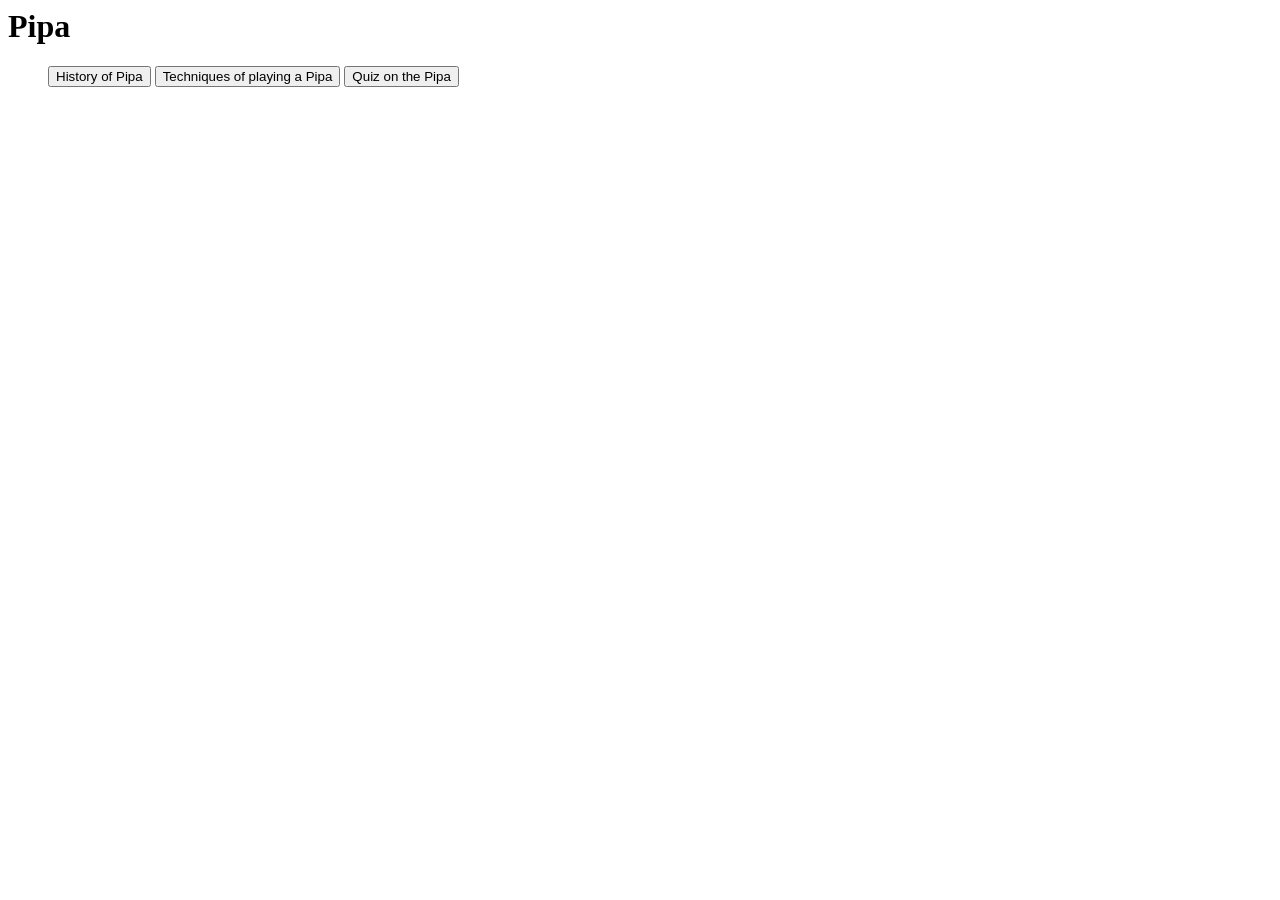
==== webdevA2/index.html @ 23c365b2 "erm" ====
<DOCTYPE! html>
    <html lang="en">
        <head>
            <meta charset="UTF-8">
            <link href="style.css" type="text/css" rel="stylesheet" />
            <script src="main.js" defer></script>
            <meta name="viewport" content="width=device-width, initial-scale=1.0">
            <title>Pipa</title>
        </head>

        <body>
            <header>
                <h1>Pipa</h1>
            </header>

            <nav> <!--menu-->
                <!--hamburger icon for mobile-->
                <button id="hamIcon">Open Menu</button>
                <ul>
                    <li><button id="page1btn">History of Pipa</button></li>
                    <li><button id="page2btn">Techniques of playing a Pipa</button></li>
                    <li><button id="page3btn">Quiz on the Pipa</button></li>
                </ul>
            </nav>
            <main id="pagecontainer">
                <section class="page" id="page1">
                    <h1>History of Pipa</h1>
                    
                        <article>
                            <p>The Pipa(Chinese:琵琶) is a traditional Chinese plucking string instrument. It has the name of "the King of Chinese Instruments" due to its history and rich techniques used for perfomance.
                                It is shaped like a pear with long neck, has four strings with a range of over three octaves 
                                and is played by plucking the strings with fake fingernails(or actual fingernails if they are strong enough, just pray they don't snap :D).
                            </p>
                            <h3>Origin</h3>
                            <p>The term "Pipa" originally referred to the circular shaped instrument with long neck, which is the "Qin Pipa"(Chinese:秦琵琶) during The Qin dynasty and Han dynasty.
                                Afterwards, the circular shaped instrument was renamed to "Ruan Xian"(Chinese:阮咸, now known as "Ruan"(Chinese:阮)) during the Jin Dynasty, 
                                and the Oud from the arabs was introduced to the Western Region of China via ancient India, which then developed into the current Pipa we know. 
                                However, it was named "Hu Pipa"(Chinese:胡琵琶), which means "barbarian pipa". 
                            </p>
                        </article>

                        <article>
                            <h3>Development</h3>
                            <p>During the Tang Dynasty, the Pipa was introduced to the royal court and became a popular instrument for entertainment. 
                                It was during this time that the Pipa's playing techniques were further developed, and it became an essential part of Chinese music culture.
                            </p>
                            <p>In the Song Dynasty, the Pipa continued to evolve, with new playing techniques and styles emerging. 
                                It was during this period that the Pipa became a symbol of elegance and refinement in Chinese society.
                            </p>
                        </article>

                        <article>
                            <h3>Modern Era</h3>
                            <p>In the modern era, the Pipa has continued to be a significant instrument in Chinese music. 
                                It is used in both traditional and contemporary compositions, and its unique sound has captivated audiences worldwide.
                            </p>
                            <p>Today, the Pipa is not only a symbol of Chinese musical heritage but also a versatile instrument that continues to inspire musicians and composers around the globe.
                            </p>
                        </article>

                        <article>
                            <h3>Conclusion</h3>
                            <p>The Pipa's rich history and development over the centuries have solidified its place as a cherished instrument in Chinese culture. 
                                Its unique sound and expressive capabilities make it a favorite among musicians and audiences alike.
                            </p>
                        </article>

                        <article>
                            <h3>Parts of the Pipa</h3>
                            <p>The Pipa consists of several key parts that contribute to its unique sound and playing technique:</p>
                            <ul>
                                <li><b>Head:</b> The top part of the instrument where the tuning pegs are located.</li>
                                <li><b>Neck:</b> The long, slender part that connects the head to the body.</li>
                                <li><b>Body:</b> The main resonating chamber, typically pear-shaped.</li>
                                <li><b>Strings:</b> Four strings that are plucked to produce sound.</li>
                                <li><b>Fingerboard:</b> The surface on which the player places their fingers to change pitch.</li>
                            </ul>
                        </article>
                    </section>

                <section class="page" id="page2">
                    <h1>Techniques of playing a Pipa</h1>
                    <article>
                        <p>Playing the Pipa involves a variety of techniques that allow for expressive and dynamic performances. Some of the basic techniques include:</p>
                        <ul>
                            <li><b>Tan(Chinese: 弹):</b>Flicking the string outwards with the index fingernail.</li>
                            <li><b>Tiao(Chinese: 挑):</b> Flicking the string inwards with the thumb fingernail.</li>
                            <li><b>Tantiao(Chinese: 弹挑):</b> The combination of Tan and Tiao to play a music piece.</li>
                            <li><b>Lunzhi(Chinese: 轮指):</b> Rapidly flicking the string with all five fingers to create a sustained sound.</li>
                            <li><b>Gun(Chinese: 滚奏):</b> Basically a rapid Tantiao, can be used on only a string or on two strings.</li>
                            <li><b>Harmonics(Chinese:泛音):</b> Lightly touching the string at specific points while flicking it to produce bell-like tones.</li>
                        </ul>
                    </article>
                </section>
                
                <section class="page" id="page3">
                    <h1>Quiz on the Pipa</h1>
                    <p>You are on your way to get a brand new Pipa! However, <b>you are BROKEEEEEEE!!!!!</b> To earn money so can get your dearest Pipa, WORK!!
                    <br> </p>
                </section>
            </main>
        </body>
    </html>
---- webdevA2/style.css ----
.page{width:80vw;height:80vh;border:1px solid red}
nav ul li{display:inline;}
#page1{background:#84766d}
#page2{background:#84766d}
#page3{background:#84766d}

/*CSS for responsive menu*/
#hamIcon{display:none;}
@media (max-width:800px){
/*make a menu items vertical*/
nav ul li{display:block;}
/* unhide menu icon */
#hamIcon{display:block;}
/*hide the menu item list*/
nav ul{display:none;}
}
/*to unhide menu items*/
.menuShow{display:block;}
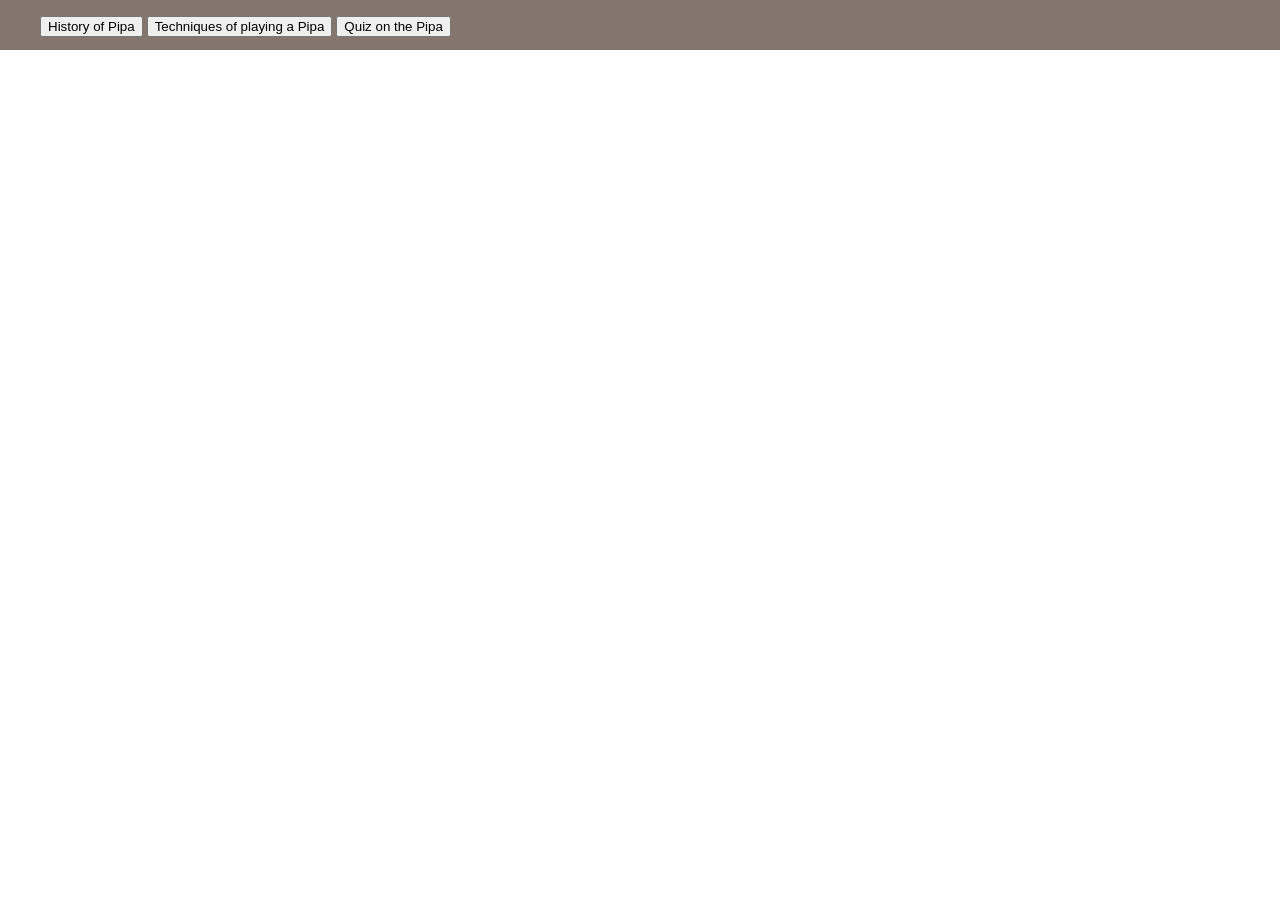
==== commit 47631737: "erm" ====
--- a/webdevA2/index.html
+++ b/webdevA2/index.html
@@ -13,7 +13,7 @@
                 <h1>Pipa</h1>
             </header>
 
-            <nav> <!--menu-->
+            <nav class="menu"> <!--menu-->
                 <!--hamburger icon for mobile-->
                 <button id="hamIcon">Open Menu</button>
                 <ul>
--- a/webdevA2/style.css
+++ b/webdevA2/style.css
@@ -1,8 +1,11 @@
-.page{width:80vw;height:80vh;border:1px solid red}
+.page{width:80vw;height:80vh;border:1px solid rgb(78, 41, 37)}
 nav ul li{display:inline;}
 #page1{background:#84766d}
 #page2{background:#84766d}
 #page3{background:#84766d}
+
+/*Menu*/
+.menu{background:#84766d;position:fixed;top:0;left:0;width:100%;height:50px;z-index:1;}
 
 /*CSS for responsive menu*/
 #hamIcon{display:none;}
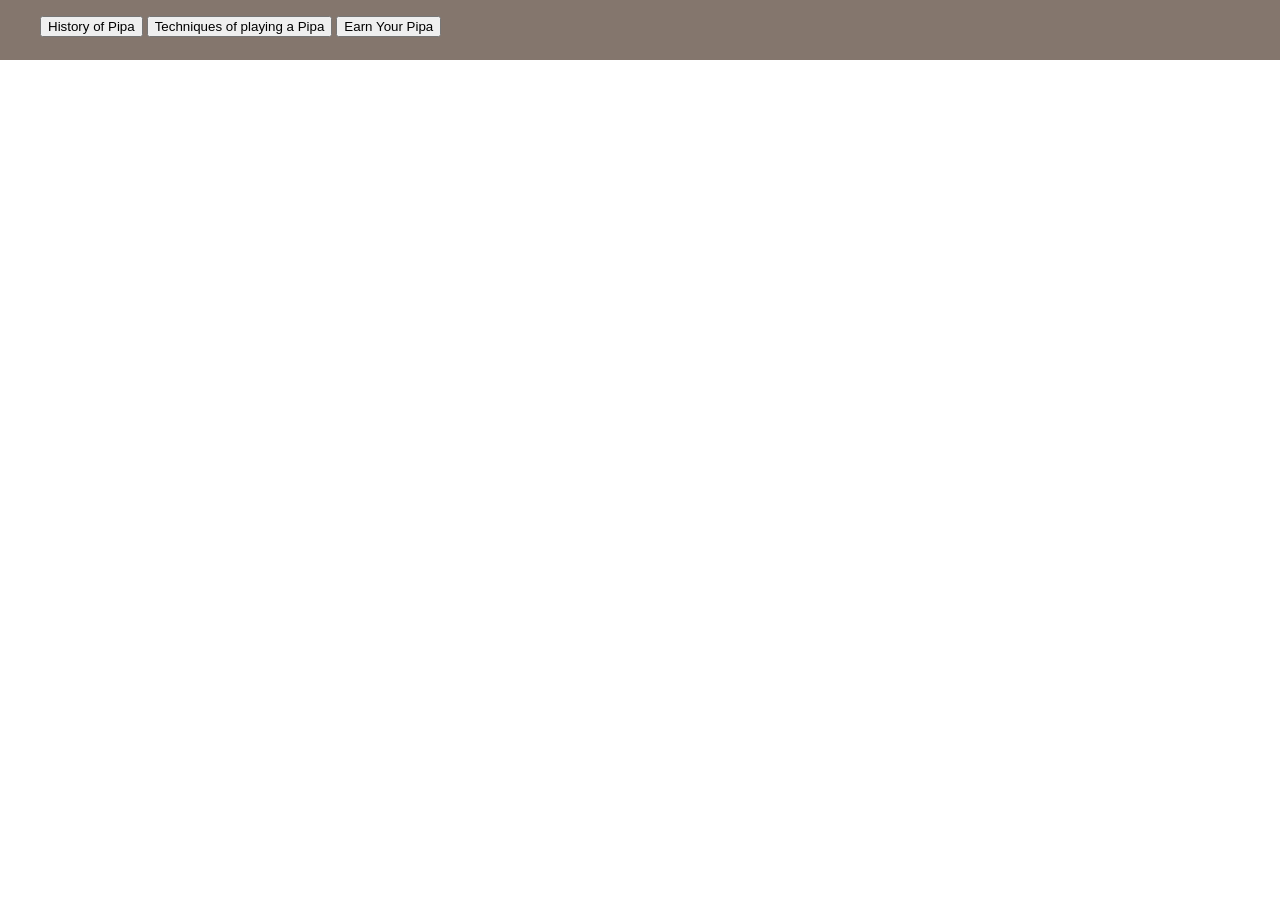
==== commit 26deaf54: "help" ====
--- a/webdevA2/index.html
+++ b/webdevA2/index.html
@@ -19,7 +19,7 @@
                 <ul>
                     <li><button id="page1btn">History of Pipa</button></li>
                     <li><button id="page2btn">Techniques of playing a Pipa</button></li>
-                    <li><button id="page3btn">Quiz on the Pipa</button></li>
+                    <li><button id="page3btn">Earn Your Pipa</button></li>
                 </ul>
             </nav>
             <main id="pagecontainer">
@@ -65,38 +65,58 @@
                             </p>
                         </article>
 
-                        <article>
-                            <h3>Parts of the Pipa</h3>
-                            <p>The Pipa consists of several key parts that contribute to its unique sound and playing technique:</p>
-                            <ul>
-                                <li><b>Head:</b> The top part of the instrument where the tuning pegs are located.</li>
-                                <li><b>Neck:</b> The long, slender part that connects the head to the body.</li>
-                                <li><b>Body:</b> The main resonating chamber, typically pear-shaped.</li>
-                                <li><b>Strings:</b> Four strings that are plucked to produce sound.</li>
-                                <li><b>Fingerboard:</b> The surface on which the player places their fingers to change pitch.</li>
-                            </ul>
-                        </article>
                     </section>
 
                 <section class="page" id="page2">
-                    <h1>Techniques of playing a Pipa</h1>
+                    <h1>About Pipa</h1>
                     <article>
+                        <h3>Parts of the Pipa</h3>
+                        <p>The Pipa consists of several key parts that contribute to its unique sound and playing technique:</p>
+                        <ul>
+                            <li><b>Head:</b> The top part of the instrument where the tuning pegs are located.</li>
+                            <li><b>Neck:</b> The long, slender part that connects the head to the body.</li>
+                            <li><b>Body:</b> The main resonating chamber, typically pear-shaped.</li>
+                            <li><b>Strings:</b> Four strings that are plucked to produce sound.</li>
+                            <li><b>Fingerboard:</b> The surface on which the player places their fingers to change pitch.</li>
+                        </ul>
+
+                        <img src="pipaparts.jpg" alt="Parts of the Pipa" />
+                        <!--source: Amazon-->
+                    </article>
+
+                    <article>
+                        <h3>Techniques of playing a Pipa</h3>
                         <p>Playing the Pipa involves a variety of techniques that allow for expressive and dynamic performances. Some of the basic techniques include:</p>
                         <ul>
                             <li><b>Tan(Chinese: 弹):</b>Flicking the string outwards with the index fingernail.</li>
                             <li><b>Tiao(Chinese: 挑):</b> Flicking the string inwards with the thumb fingernail.</li>
                             <li><b>Tantiao(Chinese: 弹挑):</b> The combination of Tan and Tiao to play a music piece.</li>
-                            <li><b>Lunzhi(Chinese: 轮指):</b> Rapidly flicking the string with all five fingers to create a sustained sound.</li>
-                            <li><b>Gun(Chinese: 滚奏):</b> Basically a rapid Tantiao, can be used on only a string or on two strings.</li>
+                            <li><b>Tremolo(Chinese: 轮指):</b> Rapidly flicking the string with all five fingers to create a sustained sound.</li>
+                            <li><b>Gunzou(Chinese: 滚奏):</b> Basically a rapid Tantiao, can be used on only a string or on two strings.</li>
                             <li><b>Harmonics(Chinese:泛音):</b> Lightly touching the string at specific points while flicking it to produce bell-like tones.</li>
+                        </ul>
+                    </article>
+
+                    <article>
+                        <h3>Songs</h3>
+                        <p>There are two categories of Pipa music, which is the civil-style music(Chinese: 文曲) and the martial-style music(Chinese: 武曲). 
+                            The civil-style music is typically more gentle and lyrical, usually linked to the Southern Schools, 
+                            while the martial-style music is more energetic and dramatic, usually linked to the Northern Schools.</p>
+                        <p>Here are some popular songs for the Pipa:</p>
+                        <ul>
+                            <li>"Ambush from All Sides" (Chinese: 十面埋伏), a martial-style musical piece that showcases the Pipa's dynamic range and expressive capabilities, 
+                                for example the Jiaoxian(Chinese: 绞弦), where one have to twist the strings together and strum to mimic the sounds of swords clashing and the horses marching into battle.</li>
+                            <li>"The Moon Reflected in the Han Palace" (Chinese: 汉宫秋月), a civil-style musical piece that highlights the Pipa's lyrical and expressive qualities.</li>
+                            <li>"Spring River Flower Moon Night" (Chinese: 春江花月夜), a civil-style musical piece that showcases the Pipa's ability to convey gentle and beautiful melodies.</li>
                         </ul>
                     </article>
                 </section>
                 
                 <section class="page" id="page3">
-                    <h1>Quiz on the Pipa</h1>
+                    <h1>Earn Your Pipa</h1>
                     <p>You are on your way to get a brand new Pipa! However, <b>you are BROKEEEEEEE!!!!!</b> To earn money so can get your dearest Pipa, WORK!!
-                    <br> </p>
+                    <br>Click on the coins to earn money!</p>
+
                 </section>
             </main>
         </body>
--- a/webdevA2/style.css
+++ b/webdevA2/style.css
@@ -5,7 +5,7 @@
 #page3{background:#84766d}
 
 /*Menu*/
-.menu{background:#84766d;position:fixed;top:0;left:0;width:100%;height:50px;z-index:1;}
+.menu{background:#84766d;position:fixed;top:0;left:0;width:100%;height:60px}
 
 /*CSS for responsive menu*/
 #hamIcon{display:none;}
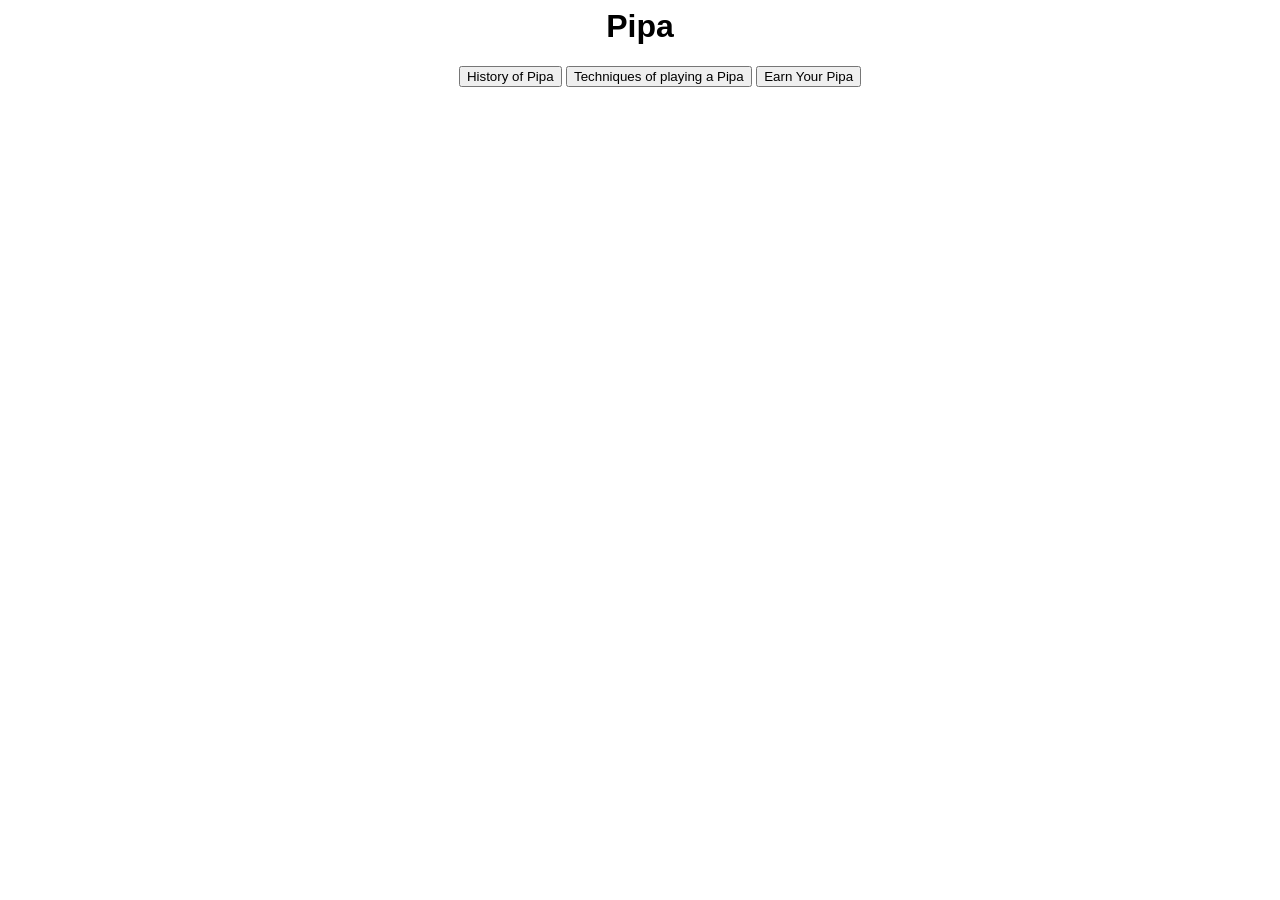
==== commit e0aa94b2: "help" ====
--- a/webdevA2/index.html
+++ b/webdevA2/index.html
@@ -80,7 +80,7 @@
                             <li><b>Fingerboard:</b> The surface on which the player places their fingers to change pitch.</li>
                         </ul>
 
-                        <img src="pipaparts.jpg" alt="Parts of the Pipa" />
+                        <img src="images/pipaparts.jpg" alt="Parts of the Pipa" />
                         <!--source: Amazon-->
                     </article>
 
--- a/webdevA2/style.css
+++ b/webdevA2/style.css
@@ -1,12 +1,12 @@
+body{text-align:center;font-family:Arial, Helvetica, sans-serif}
+
 .page{width:80vw;height:80vh;border:1px solid rgb(78, 41, 37)}
 nav ul li{display:inline;}
 #page1{background:#84766d}
 #page2{background:#84766d}
 #page3{background:#84766d}
 
-/*Menu*/
-.menu{background:#84766d;position:fixed;top:0;left:0;width:100%;height:60px}
-
+/*RWD*/
 /*CSS for responsive menu*/
 #hamIcon{display:none;}
 @media (max-width:800px){
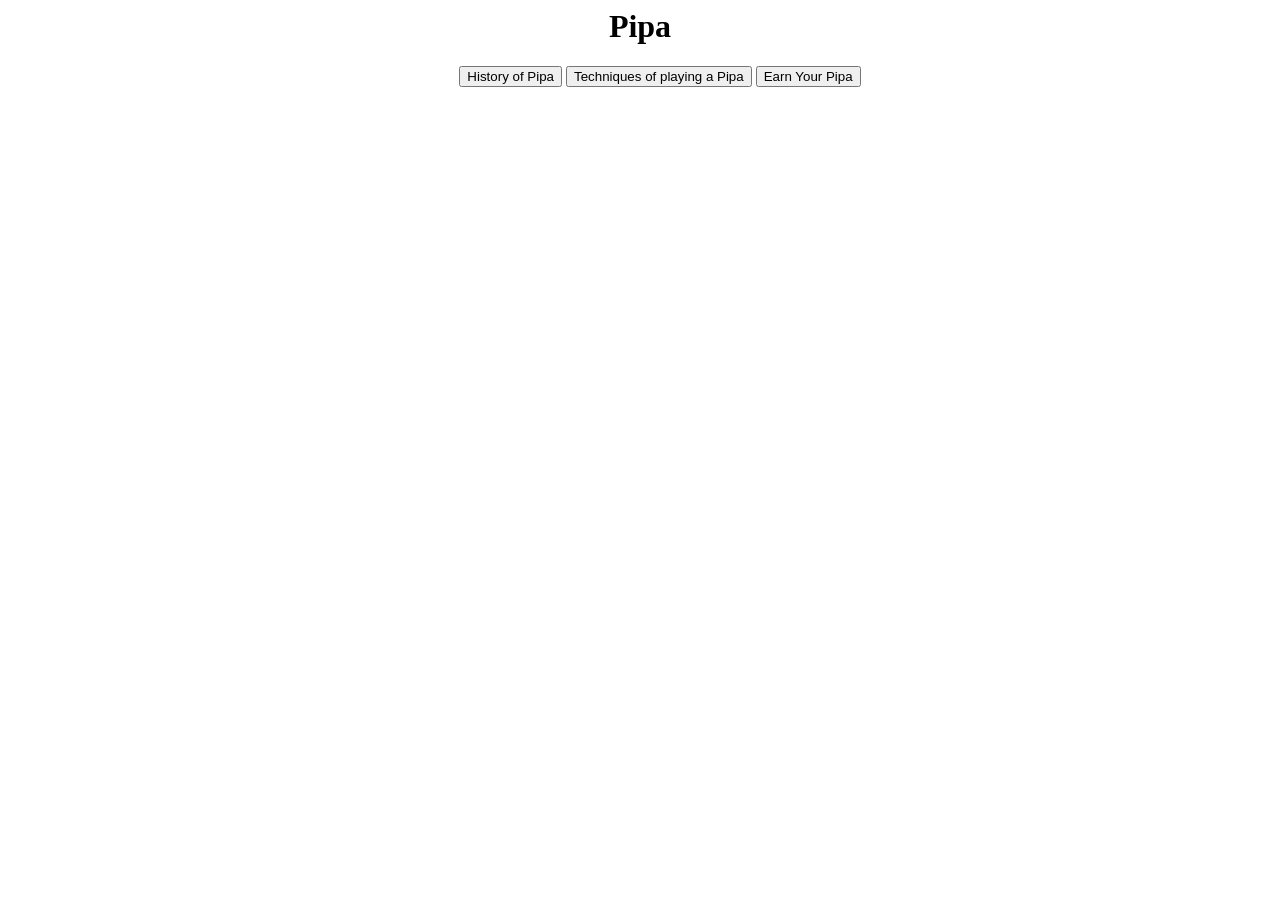
==== commit 44a7079d: "erm" ====
--- a/webdevA2/index.html
+++ b/webdevA2/index.html
@@ -70,6 +70,8 @@
                 <section class="page" id="page2">
                     <h1>About Pipa</h1>
                     <article>
+                        <img src="images/pipaparts.jpg" alt="Parts of the Pipa" />
+                        <!--source: Amazon-->
                         <h3>Parts of the Pipa</h3>
                         <p>The Pipa consists of several key parts that contribute to its unique sound and playing technique:</p>
                         <ul>
@@ -80,8 +82,7 @@
                             <li><b>Fingerboard:</b> The surface on which the player places their fingers to change pitch.</li>
                         </ul>
 
-                        <img src="images/pipaparts.jpg" alt="Parts of the Pipa" />
-                        <!--source: Amazon-->
+                        
                     </article>
 
                     <article>
--- a/webdevA2/style.css
+++ b/webdevA2/style.css
@@ -1,10 +1,21 @@
-body{text-align:center;font-family:Arial, Helvetica, sans-serif}
+body{text-align:center}
 
-.page{width:80vw;height:80vh;border:1px solid rgb(78, 41, 37)}
+.page{width:80vw;
+    height:100vh;
+    border:1px solid rgb(78, 41, 37);
+    display:flex;
+    flex-direction:column;
+    justify-content:center;
+    align-items:center;
+    margin:0 auto;}
+
 nav ul li{display:inline;}
 #page1{background:#84766d}
 #page2{background:#84766d}
 #page3{background:#84766d}
+ul{list-style-type:none;}
+
+img{float:right;}
 
 /*RWD*/
 /*CSS for responsive menu*/
@@ -18,4 +29,6 @@
 nav ul{display:none;}
 }
 /*to unhide menu items*/
-.menuShow{display:block;}+.menuShow{display:block;}
+/*Adjust pg2*/
+#page2{height:auto}
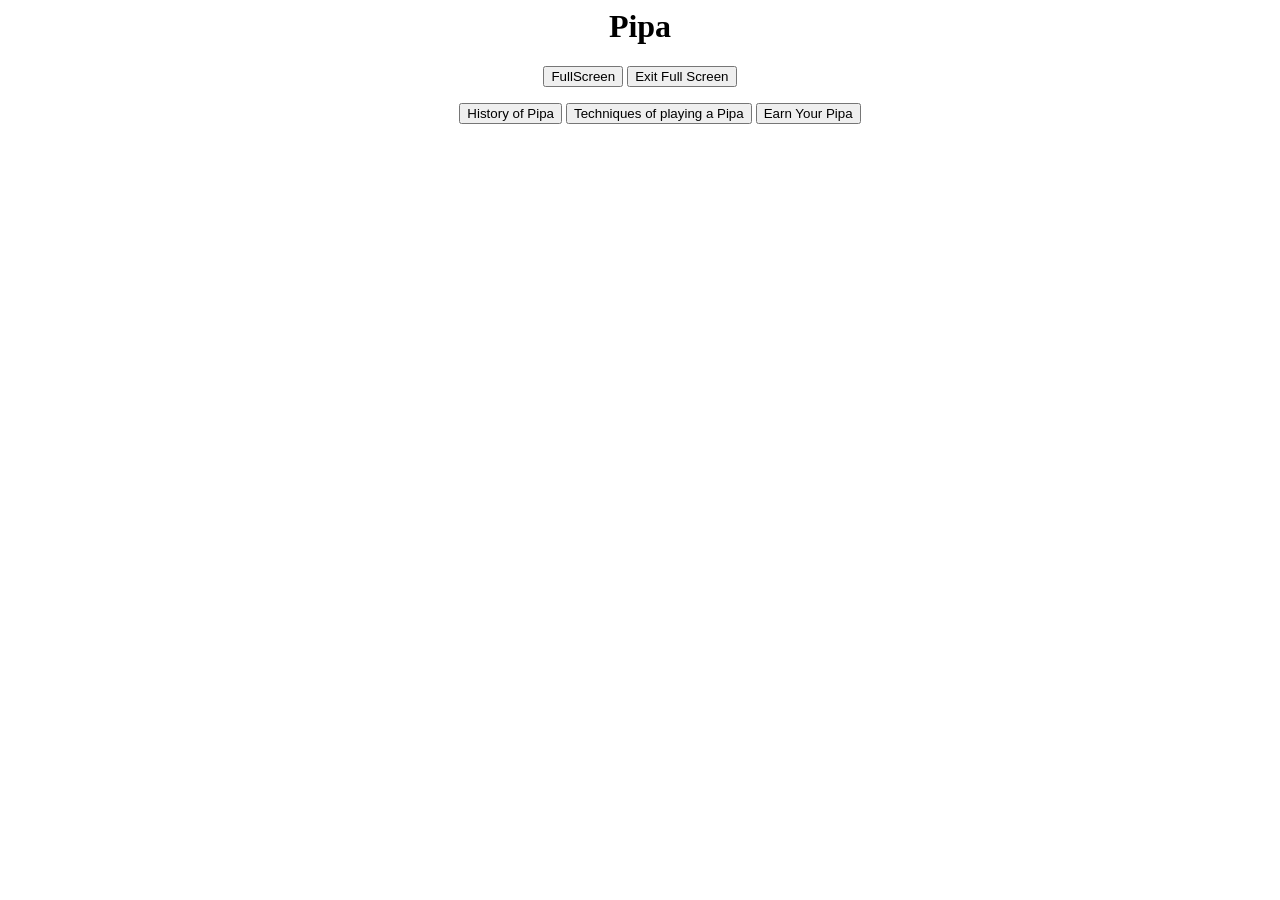
==== commit c6f16a4e: "wow all nighter bruh" ====
--- a/webdevA2/index.html
+++ b/webdevA2/index.html
@@ -11,9 +11,11 @@
         <body>
             <header>
                 <h1>Pipa</h1>
+                <button id="btnFS">FullScreen</button>
+                <button id="btnWS">Exit Full Screen</button>
             </header>
 
-            <nav class="menu"> <!--menu-->
+            <nav> <!--menu-->
                 <!--hamburger icon for mobile-->
                 <button id="hamIcon">Open Menu</button>
                 <ul>
@@ -116,7 +118,10 @@
                 <section class="page" id="page3">
                     <h1>Earn Your Pipa</h1>
                     <p>You are on your way to get a brand new Pipa! However, <b>you are BROKEEEEEEE!!!!!</b> To earn money so can get your dearest Pipa, WORK!!
-                    <br>Click on the coins to earn money!</p>
+                    <br>Click on the coins to earn money!
+                    <br>Earn above 20 coins to get your Pipa!</p>
+                    <h4 id="scorebox">Coins Earned: 0</h4>
+                    <img src="images/coin.png" alt="Coin" id="coin" />
 
                 </section>
             </main>
--- a/webdevA2/style.css
+++ b/webdevA2/style.css
@@ -15,7 +15,9 @@
 #page3{background:#84766d}
 ul{list-style-type:none;}
 
+/*images*/
 img{float:right;}
+#coin {position: relative;width:10vw}
 
 /*RWD*/
 /*CSS for responsive menu*/
@@ -31,4 +33,4 @@
 /*to unhide menu items*/
 .menuShow{display:block;}
 /*Adjust pg2*/
-#page2{height:auto}+#page2{height:100vh}
